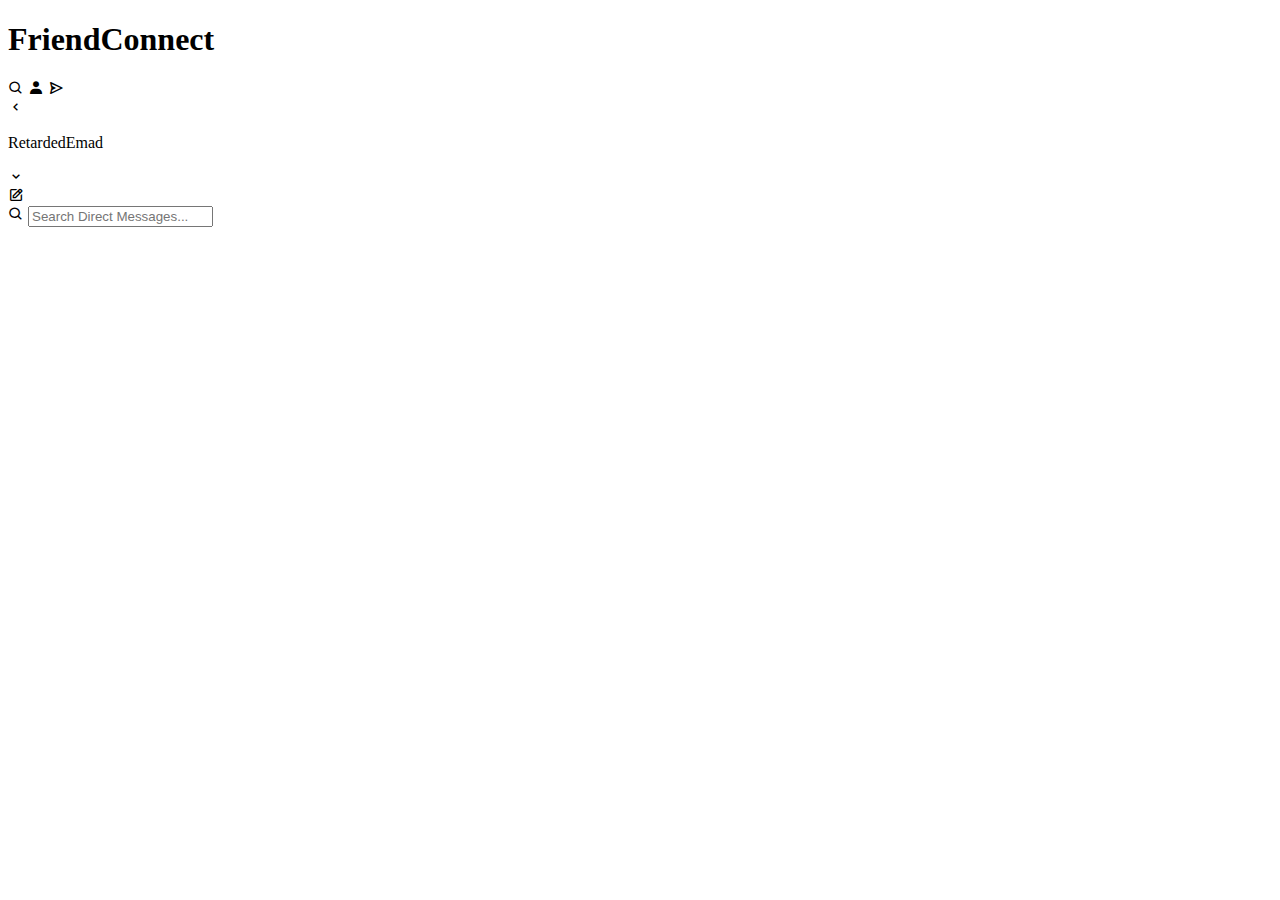
==== index.html @ f7570148 "update html file part-1" ====
<!DOCTYPE html>
<html lang="en">
<head>
    <meta charset="UTF-8">
    <meta name="viewport" content="width=device-width, initial-scale=1.0">
    <link href='https://unpkg.com/boxicons@2.1.4/css/boxicons.min.css' rel='stylesheet'>
    <link rel="stylesheet" href="style.css">
    <title>Document</title>
</head>
<body>
    <nav class="directHeader">
        <div class="mainNav">
            <h1>FriendConnect</h1>
            <div class="mainNavIcons">
                <i class='bx bx-search'></i>
                <i class='bx bxs-user'></i>
                <i class='bx bx-send'></i>
            </div>
        </div>
        <div class="firstRow">
            <div class="userPersonalData">
                <div class="arrowBack">
                    <i class='bx bx-chevron-left' ></i>
                </div>
                <div class="userID">
                    <p>RetardedEmad</p> <i class='bx bx-chevron-down'></i>
                </div>
            </div>
            <div class="newMessageIcon">
                <i class='bx bx-edit'></i>
            </div>
        </div>
        <div class="lastRow">
            <div class="searchBox">
                <i class='bx bx-search'></i>
                <input type="text" class="searchInput" placeholder="Search Direct Messages...">
            </div>
        </div>
    </nav>
    <script src="script.js"></script>
</body>
</html>
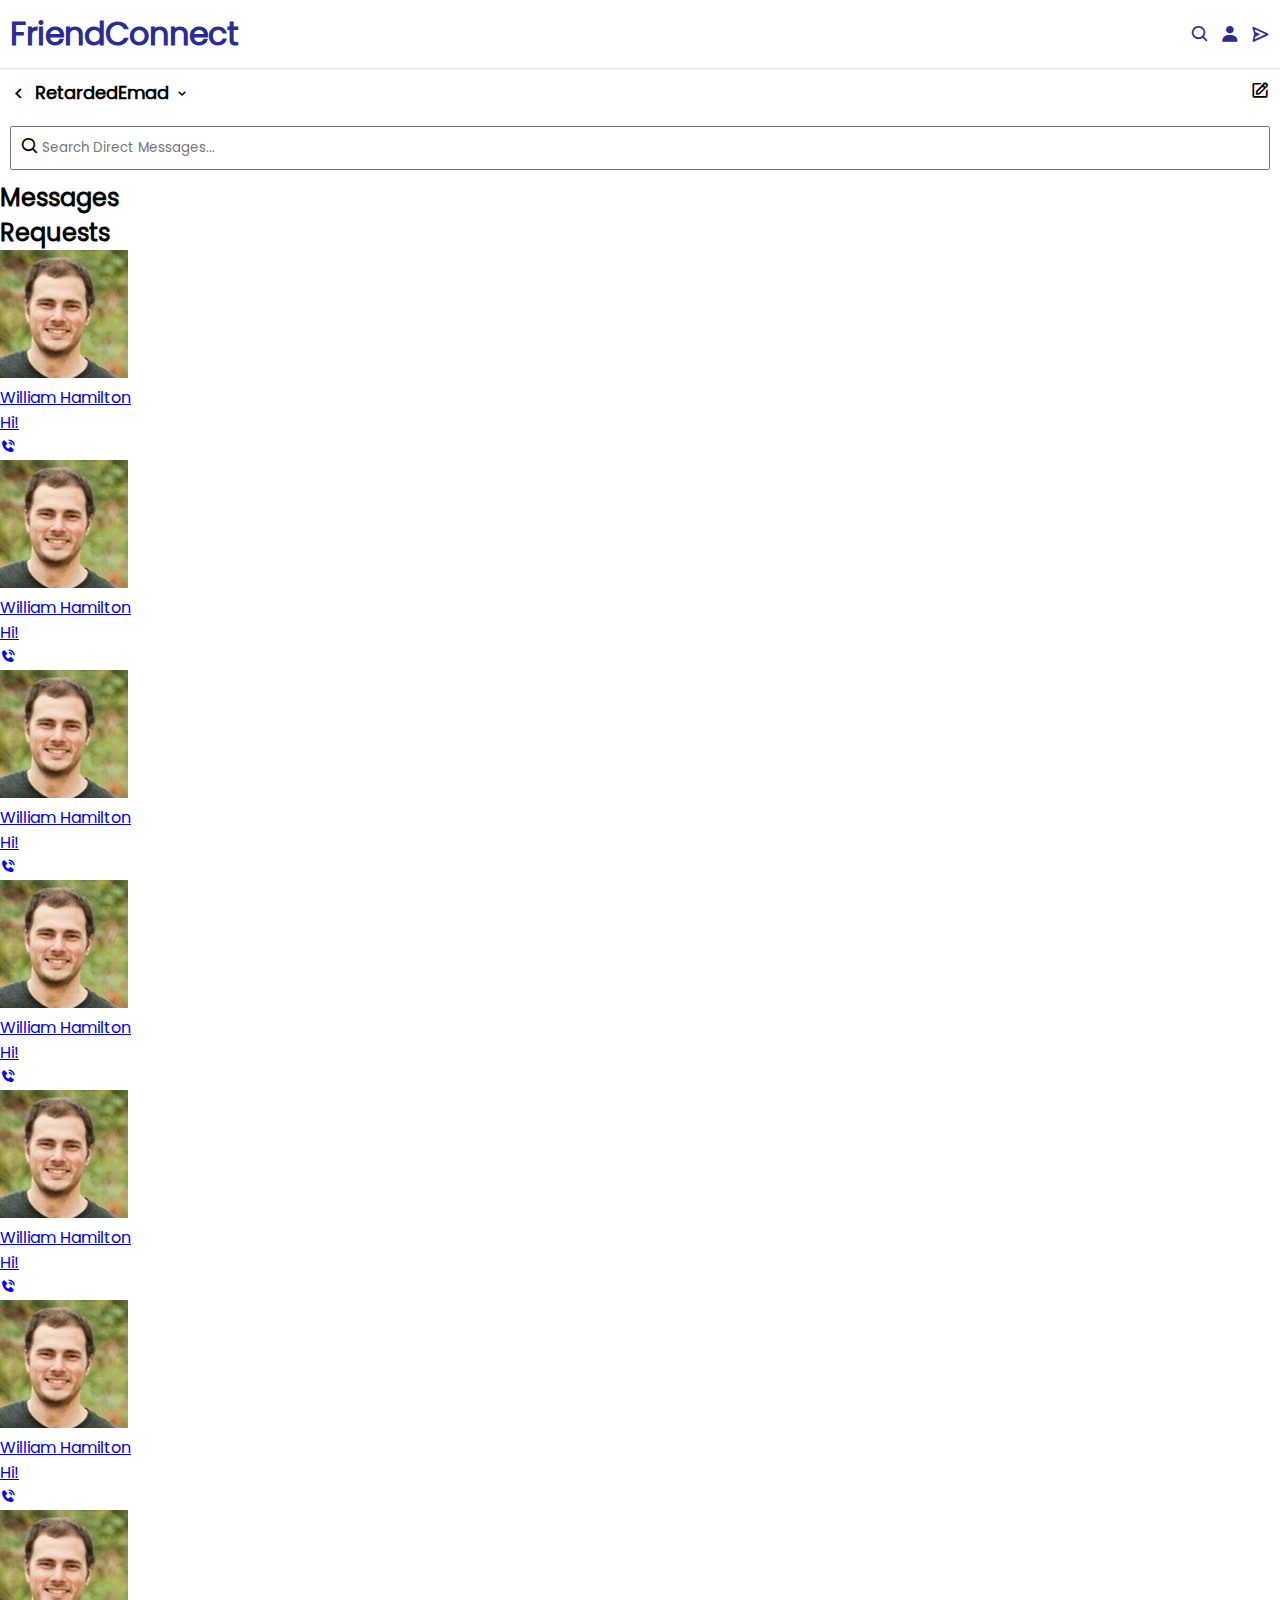
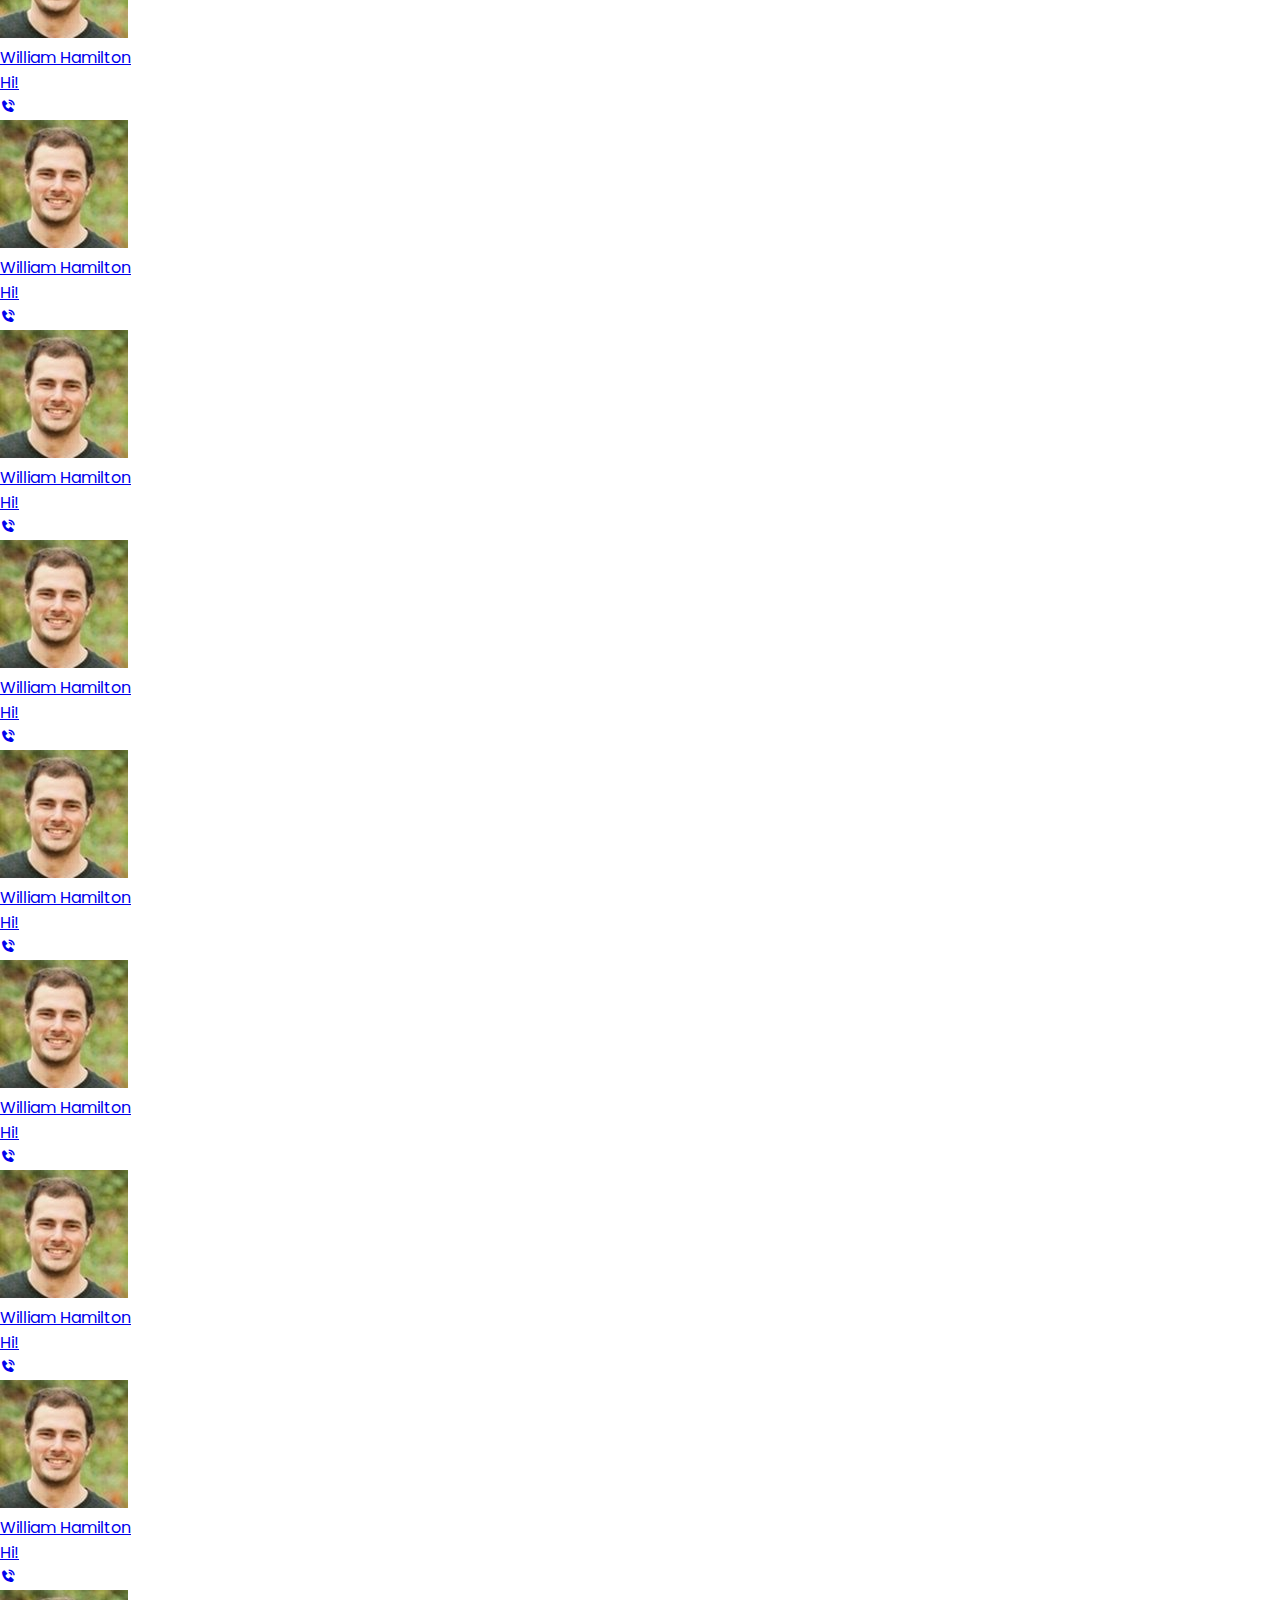
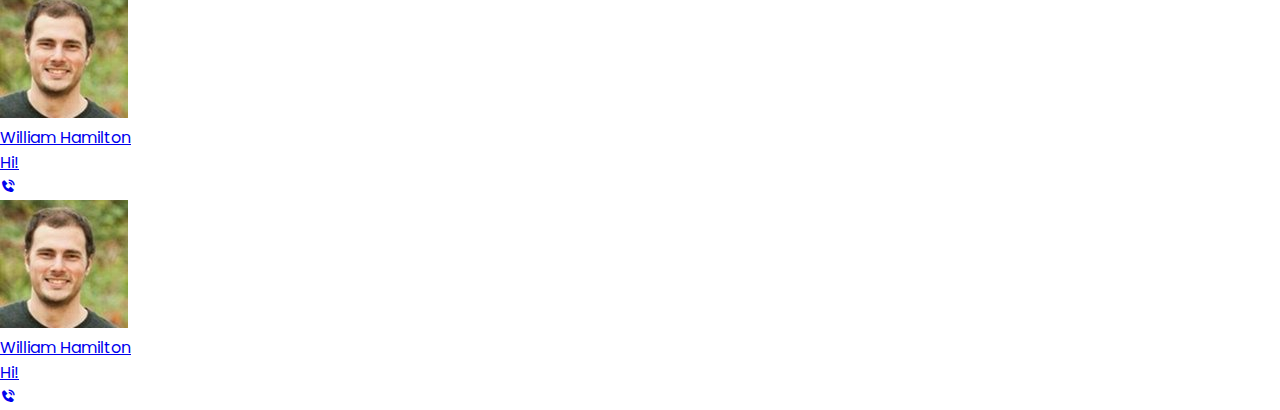
==== commit 2da12707: "update html file part-2" ====
--- a/index.html
+++ b/index.html
@@ -37,6 +37,270 @@
             </div>
         </div>
     </nav>
+    <main>
+        <div class="mainHeader">
+            <h2>Messages</h2>
+            <h2>Requests</h2>
+        </div>
+        <div class="messageBoxHolder">
+            <a href="index2.html">
+                <div class="messageBox">
+                    <div class="leftSide">
+                        <div class="userProfile">
+                            <img src="assets/43.jpg" alt="img">
+                        </div>
+                        <div class="messageBoxNotes">
+                            <p class="username">William Hamilton</p>
+                            <p class="latestText">Hi!</p>
+                        </div>
+                    </div>
+                    <div class="rightSide">
+                        <i class='bx bxs-phone-call' ></i>
+                    </div>
+                </div>
+            </a>
+            <a href="index2.html">
+                <div class="messageBox">
+                    <div class="leftSide">
+                        <div class="userProfile">
+                            <img src="assets/43.jpg" alt="img">
+                        </div>
+                        <div class="messageBoxNotes">
+                            <p class="username">William Hamilton</p>
+                            <p class="latestText">Hi!</p>
+                        </div>
+                    </div>
+                    <div class="rightSide">
+                        <i class='bx bxs-phone-call' ></i>
+                    </div>
+                </div>
+            </a>
+            <a href="index2.html">
+                <div class="messageBox">
+                    <div class="leftSide">
+                        <div class="userProfile">
+                            <img src="assets/43.jpg" alt="img">
+                        </div>
+                        <div class="messageBoxNotes">
+                            <p class="username">William Hamilton</p>
+                            <p class="latestText">Hi!</p>
+                        </div>
+                    </div>
+                    <div class="rightSide">
+                        <i class='bx bxs-phone-call' ></i>
+                    </div>
+                </div>
+            </a>
+            <a href="index2.html">
+                <div class="messageBox">
+                    <div class="leftSide">
+                        <div class="userProfile">
+                            <img src="assets/43.jpg" alt="img">
+                        </div>
+                        <div class="messageBoxNotes">
+                            <p class="username">William Hamilton</p>
+                            <p class="latestText">Hi!</p>
+                        </div>
+                    </div>
+                    <div class="rightSide">
+                        <i class='bx bxs-phone-call' ></i>
+                    </div>
+                </div>
+            </a>
+            <a href="index2.html">
+                <div class="messageBox">
+                    <div class="leftSide">
+                        <div class="userProfile">
+                            <img src="assets/43.jpg" alt="img">
+                        </div>
+                        <div class="messageBoxNotes">
+                            <p class="username">William Hamilton</p>
+                            <p class="latestText">Hi!</p>
+                        </div>
+                    </div>
+                    <div class="rightSide">
+                        <i class='bx bxs-phone-call' ></i>
+                    </div>
+                </div>
+            </a>
+            <a href="index2.html">
+                <div class="messageBox">
+                    <div class="leftSide">
+                        <div class="userProfile">
+                            <img src="assets/43.jpg" alt="img">
+                        </div>
+                        <div class="messageBoxNotes">
+                            <p class="username">William Hamilton</p>
+                            <p class="latestText">Hi!</p>
+                        </div>
+                    </div>
+                    <div class="rightSide">
+                        <i class='bx bxs-phone-call' ></i>
+                    </div>
+                </div>
+            </a>
+            <a href="index2.html">
+                <div class="messageBox">
+                    <div class="leftSide">
+                        <div class="userProfile">
+                            <img src="assets/43.jpg" alt="img">
+                        </div>
+                        <div class="messageBoxNotes">
+                            <p class="username">William Hamilton</p>
+                            <p class="latestText">Hi!</p>
+                        </div>
+                    </div>
+                    <div class="rightSide">
+                        <i class='bx bxs-phone-call' ></i>
+                    </div>
+                </div>
+            </a>
+            <a href="index2.html">
+                <div class="messageBox">
+                    <div class="leftSide">
+                        <div class="userProfile">
+                            <img src="assets/43.jpg" alt="img">
+                        </div>
+                        <div class="messageBoxNotes">
+                            <p class="username">William Hamilton</p>
+                            <p class="latestText">Hi!</p>
+                        </div>
+                    </div>
+                    <div class="rightSide">
+                        <i class='bx bxs-phone-call' ></i>
+                    </div>
+                </div>
+            </a>
+            <a href="index2.html">
+                <div class="messageBox">
+                    <div class="leftSide">
+                        <div class="userProfile">
+                            <img src="assets/43.jpg" alt="img">
+                        </div>
+                        <div class="messageBoxNotes">
+                            <p class="username">William Hamilton</p>
+                            <p class="latestText">Hi!</p>
+                        </div>
+                    </div>
+                    <div class="rightSide">
+                        <i class='bx bxs-phone-call' ></i>
+                    </div>
+                </div>
+            </a>
+            <a href="index2.html">
+                <div class="messageBox">
+                    <div class="leftSide">
+                        <div class="userProfile">
+                            <img src="assets/43.jpg" alt="img">
+                        </div>
+                        <div class="messageBoxNotes">
+                            <p class="username">William Hamilton</p>
+                            <p class="latestText">Hi!</p>
+                        </div>
+                    </div>
+                    <div class="rightSide">
+                        <i class='bx bxs-phone-call' ></i>
+                    </div>
+                </div>
+            </a>
+            <a href="index2.html">
+                <div class="messageBox">
+                    <div class="leftSide">
+                        <div class="userProfile">
+                            <img src="assets/43.jpg" alt="img">
+                        </div>
+                        <div class="messageBoxNotes">
+                            <p class="username">William Hamilton</p>
+                            <p class="latestText">Hi!</p>
+                        </div>
+                    </div>
+                    <div class="rightSide">
+                        <i class='bx bxs-phone-call' ></i>
+                    </div>
+                </div>
+            </a>
+            <a href="index2.html">
+                <div class="messageBox">
+                    <div class="leftSide">
+                        <div class="userProfile">
+                            <img src="assets/43.jpg" alt="img">
+                        </div>
+                        <div class="messageBoxNotes">
+                            <p class="username">William Hamilton</p>
+                            <p class="latestText">Hi!</p>
+                        </div>
+                    </div>
+                    <div class="rightSide">
+                        <i class='bx bxs-phone-call' ></i>
+                    </div>
+                </div>
+            </a>
+            <a href="index2.html">
+                <div class="messageBox">
+                    <div class="leftSide">
+                        <div class="userProfile">
+                            <img src="assets/43.jpg" alt="img">
+                        </div>
+                        <div class="messageBoxNotes">
+                            <p class="username">William Hamilton</p>
+                            <p class="latestText">Hi!</p>
+                        </div>
+                    </div>
+                    <div class="rightSide">
+                        <i class='bx bxs-phone-call' ></i>
+                    </div>
+                </div>
+            </a>
+            <a href="index2.html">
+                <div class="messageBox">
+                    <div class="leftSide">
+                        <div class="userProfile">
+                            <img src="assets/43.jpg" alt="img">
+                        </div>
+                        <div class="messageBoxNotes">
+                            <p class="username">William Hamilton</p>
+                            <p class="latestText">Hi!</p>
+                        </div>
+                    </div>
+                    <div class="rightSide">
+                        <i class='bx bxs-phone-call' ></i>
+                    </div>
+                </div>
+            </a>
+            <a href="index2.html">
+                <div class="messageBox">
+                    <div class="leftSide">
+                        <div class="userProfile">
+                            <img src="assets/43.jpg" alt="img">
+                        </div>
+                        <div class="messageBoxNotes">
+                            <p class="username">William Hamilton</p>
+                            <p class="latestText">Hi!</p>
+                        </div>
+                    </div>
+                    <div class="rightSide">
+                        <i class='bx bxs-phone-call' ></i>
+                    </div>
+                </div>
+            </a>
+            <a href="index2.html">
+                <div class="messageBox">
+                    <div class="leftSide">
+                        <div class="userProfile">
+                            <img src="assets/43.jpg" alt="img">
+                        </div>
+                        <div class="messageBoxNotes">
+                            <p class="username">William Hamilton</p>
+                            <p class="latestText">Hi!</p>
+                        </div>
+                    </div>
+                    <div class="rightSide">
+                        <i class='bx bxs-phone-call' ></i>
+                    </div>
+                </div>
+            </a>
+        </div>
+    </main>
     <script src="script.js"></script>
 </body>
 </html>--- a/style.css
+++ b/style.css
@@ -0,0 +1,92 @@
+@font-face {
+    font-family: MainFont ;
+    src: url(assets/fonts/Poppins-Regular.ttf);
+}
+*{
+    margin: 0;
+    padding: 0;
+    box-sizing: border-box;
+    font-family: MainFont;
+}
+i{
+    cursor: pointer;
+}
+.directHeader{
+    display: flex;
+    flex-direction: column;
+}
+.mainNav{
+    display: flex;
+    flex-direction: row;
+    align-items: center;
+    justify-content: space-between;
+    padding: 10px 10px;
+    border-bottom: 1px solid #dddd;
+}
+.mainNav h1{
+    color: rgb(43, 43, 148);
+}
+.mainNavIcons{
+    display: flex;
+    flex-direction: row;
+    gap: 10px;
+}
+.mainNavIcons i{
+    color: rgb(43, 43, 148);
+    font-size: 20px;
+}
+.firstRow{
+    display: flex;
+    flex-direction: row;
+    align-items: center;
+    justify-content: space-between;
+    padding: 10px 8px ;
+}
+.userPersonalData{
+    display: flex;
+    flex-direction: row;
+    align-items: center;
+    gap: 5px;
+}
+.userPersonalData .arrowBack i{
+    font-size: 22px;
+}
+.userPersonalData .arrowBack{
+    display: flex;
+    align-items: center;
+}
+.userID{
+    display: flex;
+    flex-direction: row;
+    align-items: center;
+    gap: 5px;
+}
+.userID p{
+    font-size: 18px;
+    font-weight: bold;
+    cursor: pointer;
+}
+.newMessageIcon{
+    margin: 0 2px;
+}
+.newMessageIcon i{
+    font-size: 20px;
+    /* color: rgb(43, 43, 148); */
+}
+.lastRow{
+    border-top: none !important;
+    padding: 10px 10px;
+    width: 100%;
+    position: relative;
+}
+.lastRow input{
+    width: 100%;
+    padding: 10px 30px;
+    outline: none;
+}
+.lastRow .searchBox i{
+    position: absolute ;
+    top: 20px;
+    left: 20px;
+    font-size: 20px;
+}